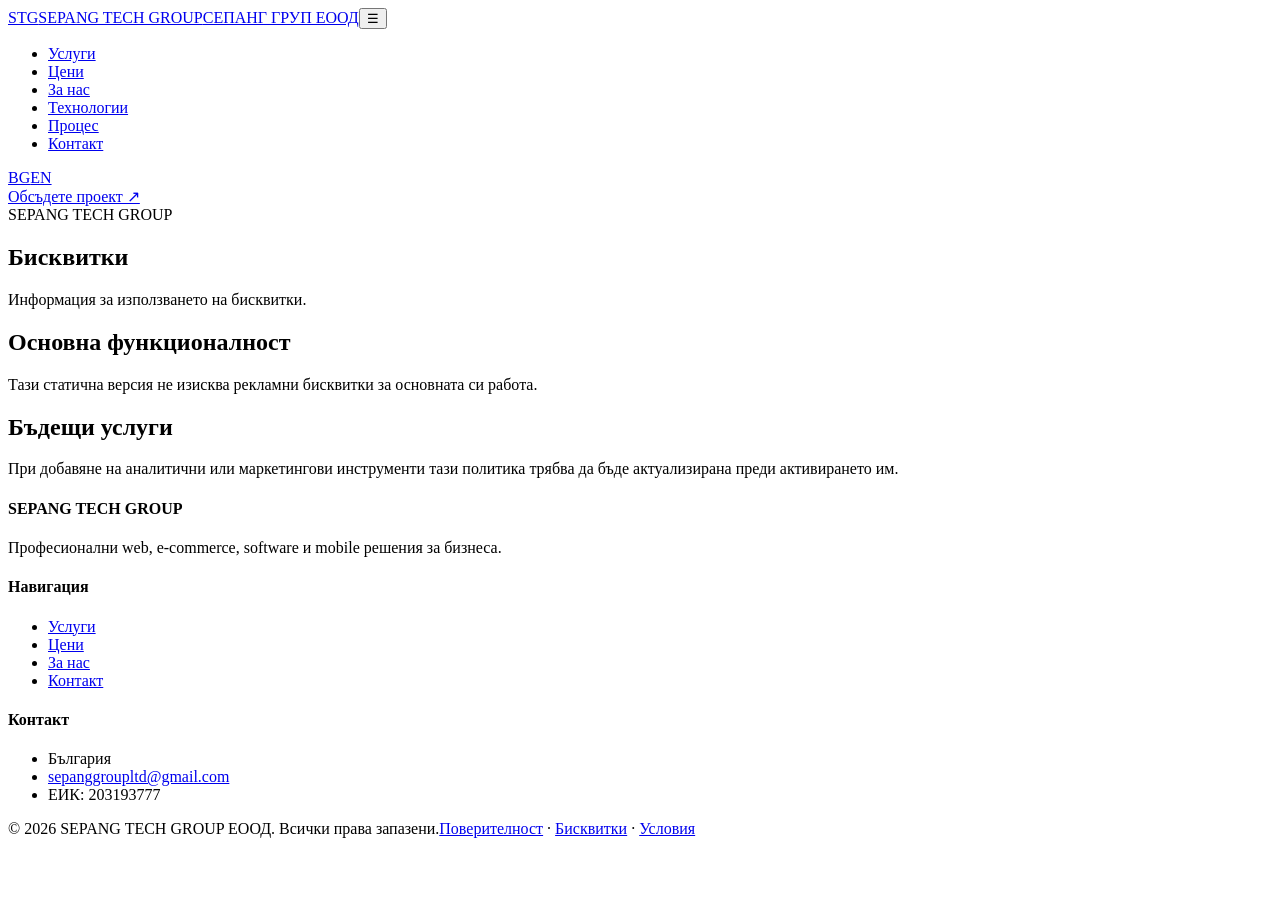
==== cookies.html @ b39b05b4 "Add files via upload" ====
<!doctype html><html lang="bg"><head><meta charset="utf-8"><meta name="viewport" content="width=device-width,initial-scale=1"><meta name="robots" content="index,follow"><meta name="author" content="SEPANG TECH GROUP ЕООД"><meta name="theme-color" content="#06101d"><link rel="icon" href="assets/img/favicon.svg" type="image/svg+xml"><link rel="preconnect" href="https://fonts.googleapis.com"><link rel="preconnect" href="https://fonts.gstatic.com" crossorigin><link href="https://fonts.googleapis.com/css2?family=Inter:wght@400;500;600;700&family=Manrope:wght@600;700;800&display=swap" rel="stylesheet"><link rel="stylesheet" href="assets/css/style.css"><meta name="description" content="Информация за използването на бисквитки."><meta property="og:title" content="Бисквитки | SEPANG TECH GROUP"><meta property="og:description" content="Информация за използването на бисквитки."><title>Бисквитки | SEPANG TECH GROUP</title></head><body><header class="site-header"><div class="container nav"><a class="brand" href="index.html"><span class="mark">STG</span><span><span class="brand-name">SEPANG TECH GROUP</span><span class="brand-sub">СЕПАНГ ГРУП ЕООД</span></span></a><button class="menu" type="button" aria-expanded="false">☰</button><nav><ul class="nav-links"><li><a href="services.html">Услуги</a></li><li><a href="pricing.html">Цени</a></li><li><a href="about.html">За нас</a></li><li><a href="technologies.html">Технологии</a></li><li><a href="process.html">Процес</a></li><li><a href="contact.html">Контакт</a></li></ul></nav><div class="lang"><a href="{root}index.html">BG</a><a class="active" href="{root}{enhref}">EN</a></div><a class="nav-cta" href="{root}contact.html">Обсъдете проект ↗</a></div></header><main><section class="page-hero"><div class="container"><span class="eyebrow">SEPANG TECH GROUP</span><h1>Бисквитки</h1><p>Информация за използването на бисквитки.</p></div></section><section class="section"><div class="container legal"><h2>Основна функционалност</h2><p>Тази статична версия не изисква рекламни бисквитки за основната си работа.</p><h2>Бъдещи услуги</h2><p>При добавяне на аналитични или маркетингови инструменти тази политика трябва да бъде актуализирана преди активирането им.</p></div></section></main><footer><div class="container"><div class="footer-grid"><div><h4>SEPANG TECH GROUP</h4><p>Професионални web, e-commerce, software и mobile решения за бизнеса.</p></div><div><h4>Навигация</h4><ul><li><a href="services.html">Услуги</a></li><li><a href="pricing.html">Цени</a></li><li><a href="about.html">За нас</a></li><li><a href="contact.html">Контакт</a></li></ul></div><div><h4>Контакт</h4><ul><li>България</li><li><a href="mailto:sepanggroupltd@gmail.com">sepanggroupltd@gmail.com</a></li><li>ЕИК: 203193777</li></ul></div></div><div class="footer-bottom"><span>© 2026 SEPANG TECH GROUP ЕООД. Всички права запазени.</span><span><a href="privacy.html">Поверителност</a> · <a href="cookies.html">Бисквитки</a> · <a href="terms.html">Условия</a></span></div></div></footer><div class="toast"></div><script src="assets/js/main.js" defer></script></body></html>
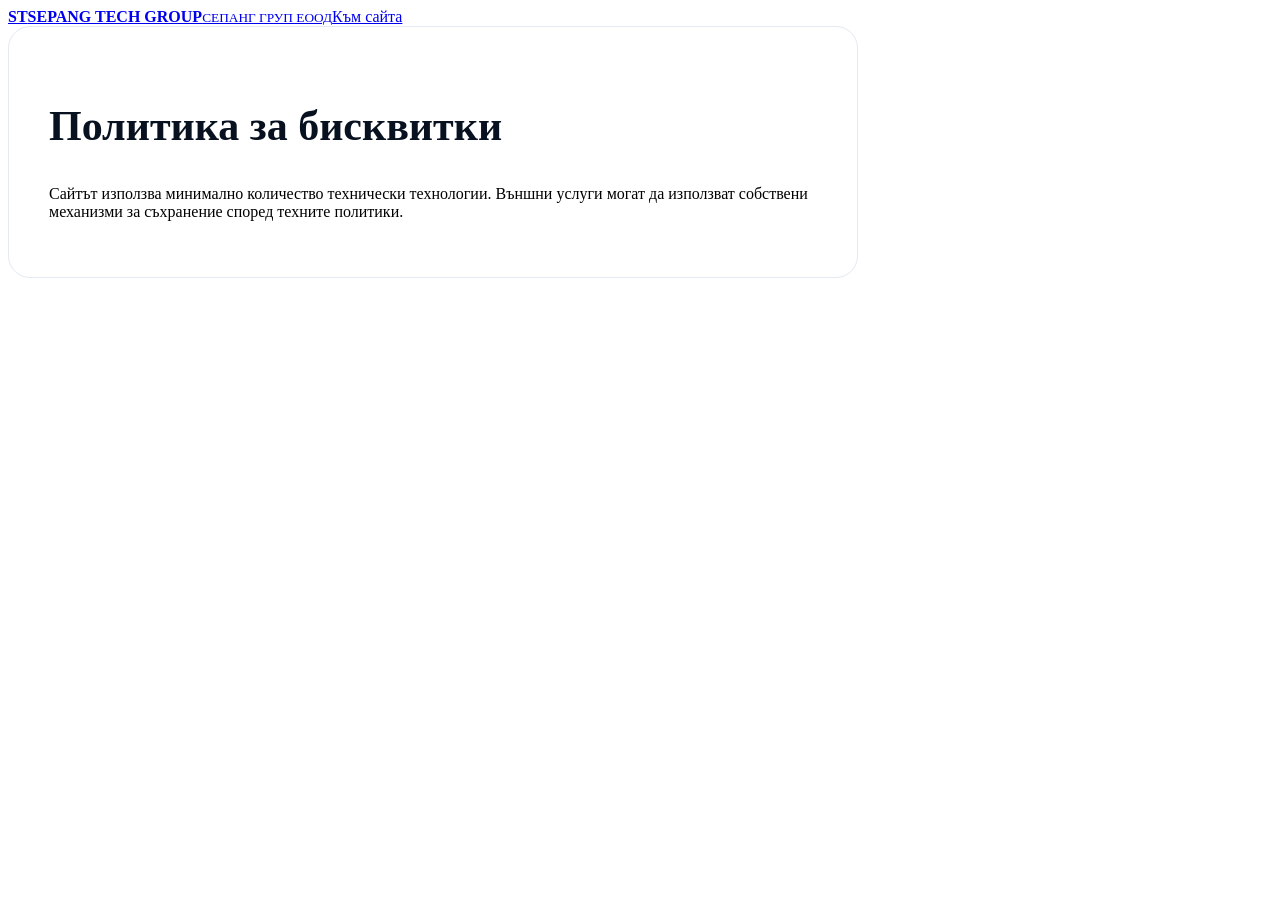
==== commit d5bf2d03: "Launch SEPANG TECH GROUP Premium Website Launch SEPANG TECH GROUP Premium Website" ====
--- a/cookies.html
+++ b/cookies.html
@@ -1 +1 @@
-<!doctype html><html lang="bg"><head><meta charset="utf-8"><meta name="viewport" content="width=device-width,initial-scale=1"><meta name="robots" content="index,follow"><meta name="author" content="SEPANG TECH GROUP ЕООД"><meta name="theme-color" content="#06101d"><link rel="icon" href="assets/img/favicon.svg" type="image/svg+xml"><link rel="preconnect" href="https://fonts.googleapis.com"><link rel="preconnect" href="https://fonts.gstatic.com" crossorigin><link href="https://fonts.googleapis.com/css2?family=Inter:wght@400;500;600;700&family=Manrope:wght@600;700;800&display=swap" rel="stylesheet"><link rel="stylesheet" href="assets/css/style.css"><meta name="description" content="Информация за използването на бисквитки."><meta property="og:title" content="Бисквитки | SEPANG TECH GROUP"><meta property="og:description" content="Информация за използването на бисквитки."><title>Бисквитки | SEPANG TECH GROUP</title></head><body><header class="site-header"><div class="container nav"><a class="brand" href="index.html"><span class="mark">STG</span><span><span class="brand-name">SEPANG TECH GROUP</span><span class="brand-sub">СЕПАНГ ГРУП ЕООД</span></span></a><button class="menu" type="button" aria-expanded="false">☰</button><nav><ul class="nav-links"><li><a href="services.html">Услуги</a></li><li><a href="pricing.html">Цени</a></li><li><a href="about.html">За нас</a></li><li><a href="technologies.html">Технологии</a></li><li><a href="process.html">Процес</a></li><li><a href="contact.html">Контакт</a></li></ul></nav><div class="lang"><a href="{root}index.html">BG</a><a class="active" href="{root}{enhref}">EN</a></div><a class="nav-cta" href="{root}contact.html">Обсъдете проект ↗</a></div></header><main><section class="page-hero"><div class="container"><span class="eyebrow">SEPANG TECH GROUP</span><h1>Бисквитки</h1><p>Информация за използването на бисквитки.</p></div></section><section class="section"><div class="container legal"><h2>Основна функционалност</h2><p>Тази статична версия не изисква рекламни бисквитки за основната си работа.</p><h2>Бъдещи услуги</h2><p>При добавяне на аналитични или маркетингови инструменти тази политика трябва да бъде актуализирана преди активирането им.</p></div></section></main><footer><div class="container"><div class="footer-grid"><div><h4>SEPANG TECH GROUP</h4><p>Професионални web, e-commerce, software и mobile решения за бизнеса.</p></div><div><h4>Навигация</h4><ul><li><a href="services.html">Услуги</a></li><li><a href="pricing.html">Цени</a></li><li><a href="about.html">За нас</a></li><li><a href="contact.html">Контакт</a></li></ul></div><div><h4>Контакт</h4><ul><li>България</li><li><a href="mailto:sepanggroupltd@gmail.com">sepanggroupltd@gmail.com</a></li><li>ЕИК: 203193777</li></ul></div></div><div class="footer-bottom"><span>© 2026 SEPANG TECH GROUP ЕООД. Всички права запазени.</span><span><a href="privacy.html">Поверителност</a> · <a href="cookies.html">Бисквитки</a> · <a href="terms.html">Условия</a></span></div></div></footer><div class="toast"></div><script src="assets/js/main.js" defer></script></body></html>+<!doctype html><html lang="bg"><head><meta charset="utf-8"><meta name="viewport" content="width=device-width,initial-scale=1"><title>Политика за бисквитки | SEPANG TECH GROUP</title><link rel="stylesheet" href="assets/css/style.css"></head><body><header><div class="wrap nav"><a class="brand" href="index.html"><b>ST</b><span><strong>SEPANG TECH GROUP</strong><small>СЕПАНГ ГРУП ЕООД</small></span></a><a class="btn white" href="index.html">Към сайта</a></div></header><main class="section"><div class="wrap" style="max-width:850px"><article class="grid" style="display:block;background:white;border:1px solid #e3eaf2;border-radius:22px;padding:40px"><h1 style="font:800 42px Manrope;color:#07111f">Политика за бисквитки</h1><p>Сайтът използва минимално количество технически технологии. Външни услуги могат да използват собствени механизми за съхранение според техните политики.</p></article></div></main></body></html>
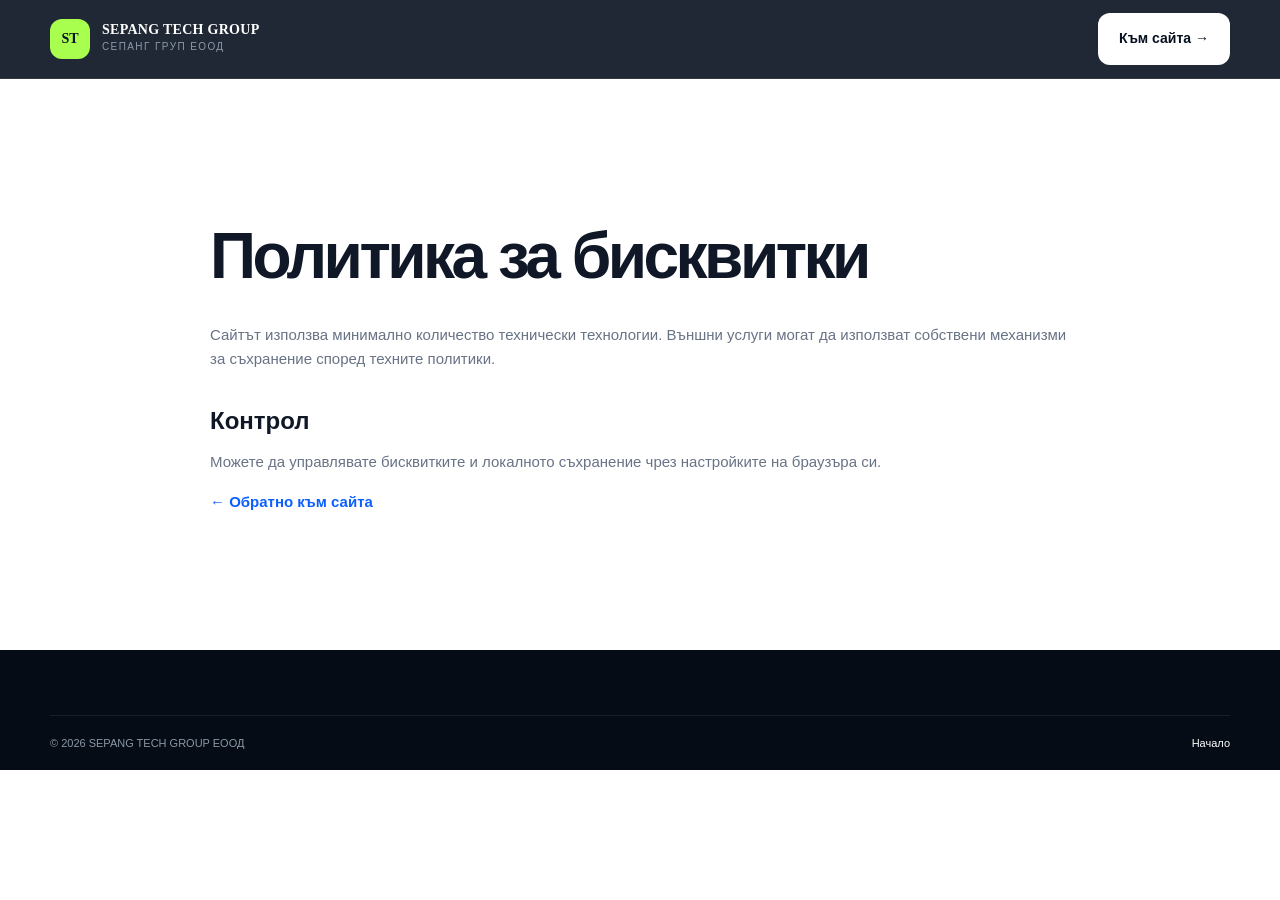
==== commit 79c44a81: "chore: normalize cookie policy styling" ====
--- a/cookies.html
+++ b/cookies.html
@@ -1 +1 @@
-<!doctype html><html lang="bg"><head><meta charset="utf-8"><meta name="viewport" content="width=device-width,initial-scale=1"><title>Политика за бисквитки | SEPANG TECH GROUP</title><link rel="stylesheet" href="assets/css/style.css"></head><body><header><div class="wrap nav"><a class="brand" href="index.html"><b>ST</b><span><strong>SEPANG TECH GROUP</strong><small>СЕПАНГ ГРУП ЕООД</small></span></a><a class="btn white" href="index.html">Към сайта</a></div></header><main class="section"><div class="wrap" style="max-width:850px"><article class="grid" style="display:block;background:white;border:1px solid #e3eaf2;border-radius:22px;padding:40px"><h1 style="font:800 42px Manrope;color:#07111f">Политика за бисквитки</h1><p>Сайтът използва минимално количество технически технологии. Външни услуги могат да използват собствени механизми за съхранение според техните политики.</p></article></div></main></body></html>+<!doctype html><html lang="bg"><head><meta charset="utf-8"><meta name="viewport" content="width=device-width,initial-scale=1"><title>Политика за бисквитки | SEPANG TECH GROUP</title><link rel="stylesheet" href="style.css"></head><body><header class="site-header"><div class="wrap nav"><a class="brand" href="index.html"><b class="brand-mark">ST</b><span><strong>SEPANG TECH GROUP</strong><small>СЕПАНГ ГРУП ЕООД</small></span></a><a class="btn btn-light" href="index.html">Към сайта →</a></div></header><main class="section"><div class="wrap legal"><h1>Политика за бисквитки</h1><p>Сайтът използва минимално количество технически технологии. Външни услуги могат да използват собствени механизми за съхранение според техните политики.</p><h2>Контрол</h2><p>Можете да управлявате бисквитките и локалното съхранение чрез настройките на браузъра си.</p><p><a href="index.html">← Обратно към сайта</a></p></div></main><footer><div class="wrap footer-bottom"><span>© 2026 SEPANG TECH GROUP ЕООД</span><a href="index.html">Начало</a></div></footer></body></html>
--- a/style.css
+++ b/style.css
@@ -0,0 +1 @@
+:root{--navy:#07111f;--navy2:#0b1829;--ink:#101827;--muted:#687385;--line:#dfe4ea;--soft:#f4f6f8;--white:#fff;--accent:#a9ff4d;--accent2:#d8ffad;--shadow:0 24px 70px rgba(7,17,31,.12);--radius:24px;--container:1180px}*{box-sizing:border-box}html{scroll-behavior:smooth}body{margin:0;color:var(--ink);background:#fff;font-family:"DM Sans",sans-serif;line-height:1.65}a{color:inherit;text-decoration:none}button,input,textarea,select{font:inherit}img{max-width:100%}.wrap{width:min(calc(100% - 48px),var(--container));margin:auto}.topbar{background:#050c16;color:#aeb8c5;font-size:12px;letter-spacing:.08em}.topbar-inner{height:36px;display:flex;align-items:center;justify-content:space-between}.topbar a{color:#fff}.site-header{position:sticky;top:0;z-index:50;background:rgba(7,17,31,.9);backdrop-filter:blur(18px);border-bottom:1px solid rgba(255,255,255,.08)}.nav{height:78px;display:flex;align-items:center;gap:24px}.brand{display:flex;align-items:center;gap:12px;margin-right:auto}.brand-mark{width:40px;height:40px;border-radius:12px;background:var(--accent);color:var(--navy);display:grid;place-items:center;font:800 14px Manrope}.brand strong,.brand small{display:block}.brand strong{color:#fff;font:800 14px Manrope;letter-spacing:.02em}.brand small{color:#8e9aab;font-size:10px;letter-spacing:.14em;margin-top:1px}.nav nav{display:flex;gap:22px}.nav nav a,.lang{color:#c9d1dc;font-size:13px;font-weight:600}.nav nav a:hover,.lang:hover{color:var(--accent)}.lang{padding:8px 4px}.menu{display:none;background:none;border:0}.btn{display:inline-flex;align-items:center;justify-content:center;gap:12px;border:1px solid transparent;padding:13px 20px;border-radius:12px;font-weight:700;font-size:14px;transition:.25s ease;cursor:pointer}.btn:hover{transform:translateY(-2px)}.btn-light{background:#fff;color:var(--navy)}.btn-light:hover{box-shadow:0 12px 30px rgba(255,255,255,.16)}.btn-outline{border-color:rgba(255,255,255,.25);color:#fff}.btn-outline:hover{border-color:var(--accent);color:var(--accent)}.btn-dark{background:var(--navy);color:#fff}.btn-dark:hover{background:#13243a;box-shadow:0 12px 30px rgba(7,17,31,.16)}.full{width:100%}.hero{position:relative;overflow:hidden;background:var(--navy);color:#fff;padding:110px 0 0;min-height:720px}.hero:after{content:"";position:absolute;inset:auto 0 0;height:1px;background:rgba(255,255,255,.1)}.hero-glow{position:absolute;border-radius:50%;filter:blur(2px);opacity:.28}.hero-glow-a{width:520px;height:520px;background:radial-gradient(circle,var(--accent),transparent 68%);right:-200px;top:-220px}.hero-glow-b{width:360px;height:360px;background:radial-gradient(circle,#4d9dff,transparent 68%);left:-240px;bottom:20px;opacity:.13}.hero-grid{display:grid;grid-template-columns:1.05fr .95fr;gap:80px;align-items:center;position:relative;z-index:2}.eyebrow{font:700 11px Manrope;letter-spacing:.16em;text-transform:uppercase;color:#8f9bad;display:flex;align-items:center;gap:10px}.dark-text{color:#657184}.pulse{width:7px;height:7px;background:var(--accent);border-radius:50%;box-shadow:0 0 0 6px rgba(169,255,77,.1)}h1,h2,h3,h4{font-family:Manrope,sans-serif;line-height:1.12;margin:0}h1{font-size:clamp(48px,6vw,82px);letter-spacing:-.055em;margin:22px 0 24px;max-width:760px}h1 em{font-style:normal;color:var(--accent)}.hero-lead{font-size:18px;color:#aeb8c5;max-width:650px;margin:0}.actions{display:flex;gap:12px;margin-top:34px}.meta{display:flex;flex-wrap:wrap;gap:25px;margin-top:52px;padding-top:24px;border-top:1px solid rgba(255,255,255,.12);color:#8794a5;font-size:12px}.meta b{color:#fff;margin-right:7px}.dashboard{border:1px solid rgba(255,255,255,.14);border-radius:26px;background:linear-gradient(145deg,rgba(255,255,255,.09),rgba(255,255,255,.025));padding:30px;box-shadow:0 35px 90px rgba(0,0,0,.24)}.dash-top{display:flex;justify-content:space-between;align-items:center}.dash-top small{color:#8d99a9;font-size:10px;letter-spacing:.15em}.dash-top i{font-style:normal;color:var(--accent);font-size:10px;font-weight:800;letter-spacing:.12em}.dash-line{height:1px;background:rgba(255,255,255,.12);margin:25px 0}.dash-kicker{display:block;color:#9ca8b7;font-size:14px}.dashboard>strong{display:block;font:800 34px Manrope;letter-spacing:-.035em;margin-top:5px}.dashboard>p{color:#7f8c9d;font-size:13px;margin:14px 0 28px}.dash-grid{display:grid;grid-template-columns:1fr 1fr;border:1px solid rgba(255,255,255,.1);border-radius:18px;overflow:hidden}.dash-grid div{padding:20px;border:1px solid rgba(255,255,255,.07);display:flex;justify-content:space-between;gap:12px;color:#a9b4c1;font-size:11px;letter-spacing:.07em}.dash-grid b{color:#fff}.dash-status{margin-top:18px;font-size:10px;letter-spacing:.12em;color:#7d8998;display:flex;align-items:center;gap:9px}.status-dot{width:6px;height:6px;background:var(--accent);border-radius:50%}.hero-bottom{margin-top:90px;border-top:1px solid rgba(255,255,255,.08)}.trust-row{display:flex;justify-content:space-between;gap:20px;padding:20px 0;color:#657285;font:700 10px Manrope;letter-spacing:.16em}.section{padding:120px 0}.section-soft{background:var(--soft)}.section-head{display:grid;grid-template-columns:1.1fr .7fr;gap:80px;align-items:end;margin-bottom:55px}.section-head h2{font-size:clamp(38px,4vw,58px);letter-spacing:-.045em;margin-top:15px}.section-head h2 span{color:#8793a2}.section-head>p{margin:0;color:var(--muted);font-size:16px}.service-grid{display:grid;grid-template-columns:repeat(3,1fr);gap:16px}.service-card,.payment-card,.process-card{border:1px solid var(--line);border-radius:20px;background:#fff;padding:30px;transition:.3s ease;position:relative}.service-card:hover,.payment-card:hover,.process-card:hover{transform:translateY(-6px);box-shadow:var(--shadow);border-color:#cfd6df}.service-card small{color:#8b96a4;font:700 10px Manrope;letter-spacing:.13em}.icon{margin:28px 0 22px;width:42px;height:42px;border:1px solid var(--line);border-radius:12px;display:grid;place-items:center;font-weight:800}.service-card h3{font-size:23px;letter-spacing:-.025em}.service-card p,.payment-card p,.process-card p{color:var(--muted);font-size:14px;margin:13px 0 25px}.service-card>a{font-size:13px;font-weight:800}.service-card>a span{margin-left:5px;color:#7a8695}.solution-layout{display:grid;grid-template-columns:.8fr 1.2fr;gap:20px}.solution-feature{background:var(--navy);border-radius:24px;padding:42px;color:#fff;min-height:470px;display:flex;flex-direction:column;justify-content:flex-end;position:relative;overflow:hidden}.solution-feature:before{content:"";position:absolute;width:300px;height:300px;border-radius:50%;background:radial-gradient(circle,rgba(169,255,77,.25),transparent 65%);right:-120px;top:-110px}.solution-feature>*{position:relative}.solution-feature>span{font:700 10px Manrope;letter-spacing:.15em;color:#8693a3}.solution-feature h3{font-size:40px;letter-spacing:-.04em;margin:20px 0}.solution-feature em{color:var(--accent);font-style:normal}.solution-feature p{color:#a5b0bd;max-width:450px}.text-link{display:inline-block;margin-top:18px;font-size:13px;font-weight:800}.solution-list{display:grid;grid-template-columns:1fr 1fr;gap:12px}.solution-list article{background:#fff;border:1px solid var(--line);border-radius:20px;padding:28px;display:flex;gap:18px}.solution-list b{color:#a1acb9;font:700 11px Manrope}.solution-list h3{font-size:19px}.solution-list p{color:var(--muted);font-size:13px;margin:10px 0 0}.dark-section{background:var(--navy);color:#fff}.dark-head h2 span{color:#7f8c9d}.dark-head>p{color:#8794a4}.why-grid{display:grid;grid-template-columns:repeat(4,1fr);gap:1px;border:1px solid rgba(255,255,255,.1);background:rgba(255,255,255,.1)}.why-card{padding:34px;background:var(--navy2);min-height:270px}.why-card b,.process-card>b{color:var(--accent);font:800 12px Manrope}.why-card h3{font-size:20px;margin:55px 0 12px}.why-card p{color:#8e9aaa;font-size:14px;margin:0}.price-grid{display:grid;grid-template-columns:repeat(4,1fr);gap:14px}.price-card{background:#fff;border:1px solid var(--line);border-radius:22px;padding:30px;position:relative}.price-card.featured{border:2px solid var(--navy);box-shadow:var(--shadow)}.tag{position:absolute;right:18px;top:18px;background:var(--accent);color:var(--navy);padding:6px 9px;border-radius:99px;font:800 9px Manrope;letter-spacing:.08em}.price-card h3{font-size:21px;min-height:48px}.price{font:800 33px Manrope;letter-spacing:-.04em;margin-top:24px}.price-note{font-size:10px;color:#8994a2;text-transform:uppercase;letter-spacing:.12em}.price-card ul{list-style:none;padding:0;margin:26px 0;min-height:138px}.price-card li{font-size:13px;color:#596576;padding:8px 0;border-bottom:1px solid #edf0f3}.note{margin-top:18px;padding:18px 20px;border:1px dashed #c9d0d9;border-radius:14px;color:#667283;font-size:13px}.note b{color:var(--ink)}.payment-grid{display:grid;grid-template-columns:repeat(4,1fr);gap:15px}.payment-card{padding:28px}.payment-icon{width:44px;height:44px;border-radius:12px;background:var(--navy);color:var(--accent);display:grid;place-items:center;font-weight:800;margin-bottom:28px}.payment-card h3{font-size:19px}.about-section{overflow:hidden}.split{display:grid;grid-template-columns:1fr 1fr;gap:90px;align-items:center}.split h2{font-size:clamp(38px,4vw,58px);letter-spacing:-.045em;margin:18px 0 28px}.split h2 span{color:#7f8c9d}.split p{color:#98a5b5;font-size:15px;max-width:600px}.light-link{color:var(--accent)}.visual{min-height:500px;border:1px solid rgba(255,255,255,.12);border-radius:28px;display:flex;flex-direction:column;align-items:center;justify-content:center;position:relative;overflow:hidden;background:linear-gradient(145deg,#0d1d31,#07111f)}.visual-grid{position:absolute;inset:0;background-image:linear-gradient(rgba(255,255,255,.05) 1px,transparent 1px),linear-gradient(90deg,rgba(255,255,255,.05) 1px,transparent 1px);background-size:48px 48px;mask-image:linear-gradient(to bottom,black,transparent)}.visual span,.visual b,.visual small{position:relative}.visual span{font:700 10px Manrope;letter-spacing:.2em;color:#7f8c9d}.visual b{font:800 145px Manrope;letter-spacing:-.1em;color:#fff;line-height:1;margin:12px 0}.visual small{font:700 9px Manrope;letter-spacing:.24em;color:var(--accent)}.process-grid{display:grid;grid-template-columns:repeat(3,1fr);gap:14px}.process-card{min-height:230px}.process-card h3{font-size:22px;margin:48px 0 10px}.contact-grid{display:grid;grid-template-columns:.9fr 1.1fr;gap:90px;align-items:start}.contact-grid h2{font-size:clamp(40px,4vw,60px);letter-spacing:-.05em;margin:18px 0 22px}.contact-grid h2 span{color:#8490a0}.contact-grid>div>p{color:var(--muted);max-width:540px}.contact-details{display:flex;flex-direction:column;gap:8px;margin-top:35px}.contact-details a{font-size:18px;font-weight:800}.contact-details span{font-size:13px;color:#788493}.contact-form{background:#fff;border:1px solid var(--line);border-radius:24px;padding:30px;box-shadow:0 20px 60px rgba(7,17,31,.08)}.formgrid{display:grid;grid-template-columns:1fr 1fr;gap:17px}.formgrid label{font-size:12px;font-weight:700;color:#4e5b6b}.formgrid label.full{grid-column:1/-1}.formgrid input,.formgrid textarea,.formgrid select{display:block;width:100%;margin-top:8px;border:1px solid #d8dee6;background:#f9fafb;border-radius:11px;padding:12px 13px;outline:0;color:var(--ink);transition:.2s}.formgrid textarea{min-height:140px;resize:vertical}.formgrid input:focus,.formgrid textarea:focus,.formgrid select:focus{border-color:#7f8b9a;background:#fff;box-shadow:0 0 0 4px rgba(7,17,31,.04)}.contact-form button{margin-top:18px}.contact-form>small{display:block;color:#8994a2;font-size:10px;margin-top:12px}.legal{max-width:860px}.legal h1{font-size:clamp(42px,5vw,64px);margin-bottom:30px}.legal h2{font-size:24px;margin:36px 0 10px}.legal p{color:var(--muted);font-size:15px}.legal a{color:#0b5fff;font-weight:700}.legal a:hover{color:#083ca4}a:focus-visible,button:focus-visible,input:focus-visible,select:focus-visible,textarea:focus-visible{outline:3px solid rgba(169,255,77,.9);outline-offset:3px}footer{background:#050c16;color:#8c98a7;padding:65px 0 0}.footer-grid{display:grid;grid-template-columns:1.5fr .7fr .7fr;gap:80px;padding-bottom:55px}.footer-brand{color:#fff;font:800 18px Manrope}.footer-grid p{max-width:380px;font-size:13px}.footer-grid h4{color:#fff;font-size:12px;text-transform:uppercase;letter-spacing:.12em;margin-bottom:18px}.footer-grid>div:not(:first-child){display:flex;flex-direction:column;gap:9px;font-size:13px}.footer-grid a:hover{color:var(--accent)}.footer-bottom{border-top:1px solid rgba(255,255,255,.08);padding:18px 0;display:flex;justify-content:space-between;font-size:11px}.footer-bottom a{color:#fff}.reveal{opacity:0;transform:translateY(18px);transition:opacity .7s ease,transform .7s ease}.reveal.visible{opacity:1;transform:none}.delay-1{transition-delay:.12s}@media(max-width:1050px){.nav nav{gap:13px}.nav nav a{font-size:12px}.hero-grid{gap:45px}.price-grid{grid-template-columns:1fr 1fr}.service-grid{grid-template-columns:1fr 1fr}.why-grid{grid-template-columns:1fr 1fr}.payment-grid{grid-template-columns:1fr 1fr}}@media(max-width:800px){.wrap{width:min(calc(100% - 32px),var(--container))}.topbar-inner{height:auto;padding:9px 0;gap:8px;align-items:flex-start}.topbar-inner span{display:none}.nav{height:70px}.menu{display:flex;flex-direction:column;gap:4px;padding:8px;margin-left:8px}.menu span{display:block;width:22px;height:2px;background:#fff}.nav nav{display:none;position:absolute;left:16px;right:16px;top:74px;padding:12px;background:#0a1727;border:1px solid rgba(255,255,255,.12);border-radius:16px;flex-direction:column;gap:0}.nav nav.open{display:flex}.nav nav a{padding:13px;border-bottom:1px solid rgba(255,255,255,.06)}.nav nav a:last-child{border:0}.nav-cta{display:none}.hero{padding-top:75px}.hero-grid,.section-head,.solution-layout,.split,.contact-grid{grid-template-columns:1fr;gap:35px}.dashboard{margin-top:10px}.hero-bottom{margin-top:65px}.trust-row{overflow:hidden;justify-content:flex-start;flex-wrap:wrap}.section{padding:85px 0}.section-head{margin-bottom:35px}.service-grid{grid-template-columns:1fr}.solution-list{grid-template-columns:1fr}.price-grid,.payment-grid{grid-template-columns:1fr 1fr}.process-grid{grid-template-columns:1fr 1fr}.footer-grid{grid-template-columns:1fr 1fr;gap:35px}.footer-grid>div:first-child{grid-column:1/-1}}@media(max-width:520px){h1{font-size:46px}.hero-lead{font-size:16px}.actions{flex-direction:column}.actions .btn{width:100%}.meta{gap:12px;flex-direction:column}.dash-grid{grid-template-columns:1fr}.dashboard>strong{font-size:27px}.price-grid,.payment-grid,.process-grid,.formgrid{grid-template-columns:1fr}.formgrid label.full{grid-column:auto}.price-card ul{min-height:auto}.visual{min-height:380px}.visual b{font-size:100px}.footer-grid{grid-template-columns:1fr}.footer-bottom{flex-direction:column;gap:10px}}@media(prefers-reduced-motion:reduce){html{scroll-behavior:auto}.reveal{opacity:1;transform:none;transition:none}.btn,.service-card,.payment-card,.process-card{transition:none}}
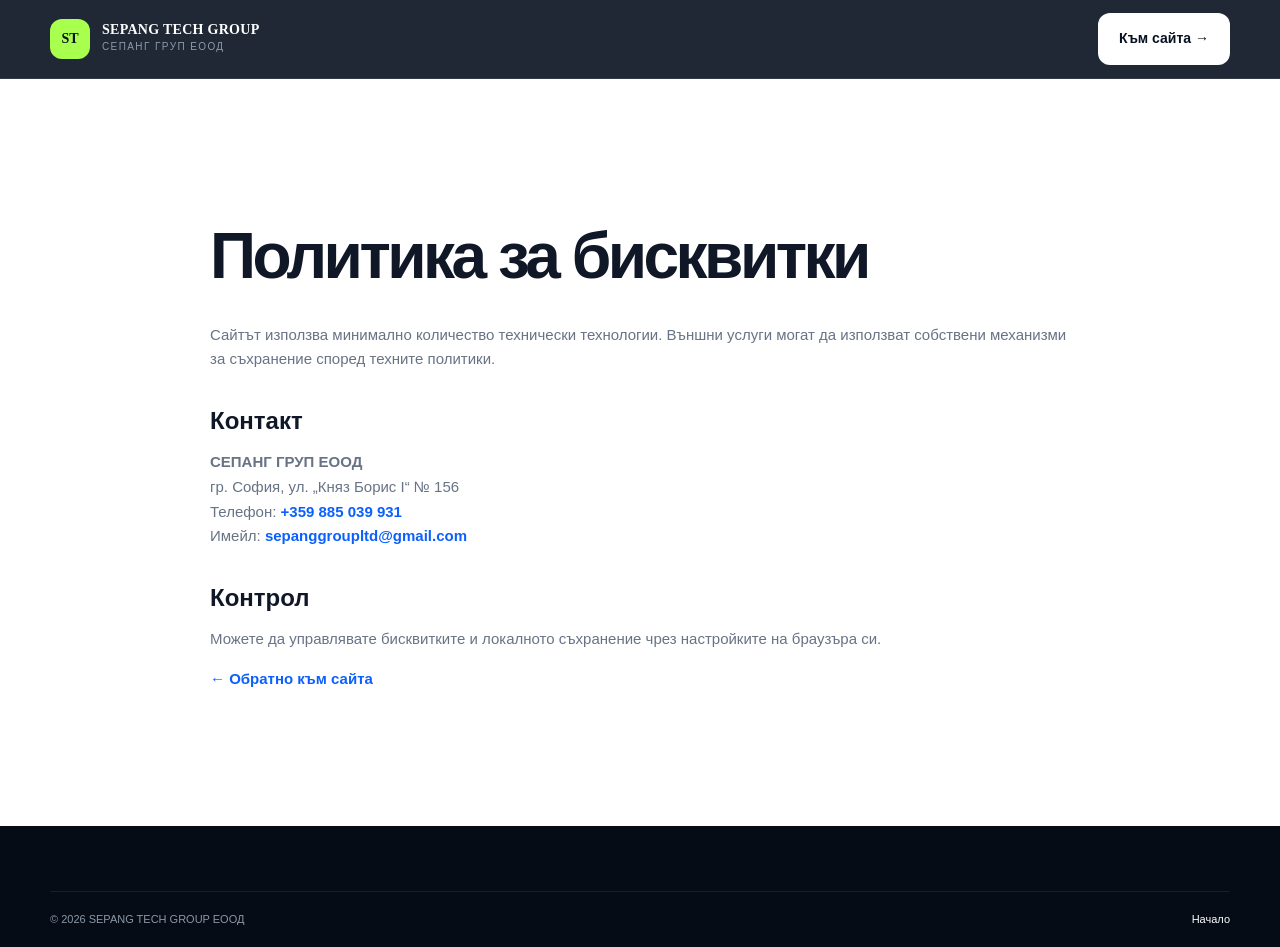
==== commit 5a875352: "Publish SEPANG GROUP contact details in legal pages" ====
--- a/cookies.html
+++ b/cookies.html
@@ -1 +1 @@
-<!doctype html><html lang="bg"><head><meta charset="utf-8"><meta name="viewport" content="width=device-width,initial-scale=1"><title>Политика за бисквитки | SEPANG TECH GROUP</title><link rel="stylesheet" href="style.css"></head><body><header class="site-header"><div class="wrap nav"><a class="brand" href="index.html"><b class="brand-mark">ST</b><span><strong>SEPANG TECH GROUP</strong><small>СЕПАНГ ГРУП ЕООД</small></span></a><a class="btn btn-light" href="index.html">Към сайта →</a></div></header><main class="section"><div class="wrap legal"><h1>Политика за бисквитки</h1><p>Сайтът използва минимално количество технически технологии. Външни услуги могат да използват собствени механизми за съхранение според техните политики.</p><h2>Контрол</h2><p>Можете да управлявате бисквитките и локалното съхранение чрез настройките на браузъра си.</p><p><a href="index.html">← Обратно към сайта</a></p></div></main><footer><div class="wrap footer-bottom"><span>© 2026 SEPANG TECH GROUP ЕООД</span><a href="index.html">Начало</a></div></footer></body></html>+<!doctype html><html lang="bg"><head><meta charset="utf-8"><meta name="viewport" content="width=device-width,initial-scale=1"><title>Политика за бисквитки | SEPANG TECH GROUP</title><link rel="stylesheet" href="style.css"></head><body><header class="site-header"><div class="wrap nav"><a class="brand" href="index.html"><b class="brand-mark">ST</b><span><strong>SEPANG TECH GROUP</strong><small>СЕПАНГ ГРУП ЕООД</small></span></a><a class="btn btn-light" href="index.html">Към сайта →</a></div></header><main class="section"><div class="wrap legal"><h1>Политика за бисквитки</h1><p>Сайтът използва минимално количество технически технологии. Външни услуги могат да използват собствени механизми за съхранение според техните политики.</p><h2>Контакт</h2><p><strong>СЕПАНГ ГРУП ЕООД</strong><br>гр. София, ул. „Княз Борис I“ № 156<br>Телефон: <a href="tel:+359885039931">+359 885 039 931</a><br>Имейл: <a href="mailto:sepanggroupltd@gmail.com">sepanggroupltd@gmail.com</a></p><h2>Контрол</h2><p>Можете да управлявате бисквитките и локалното съхранение чрез настройките на браузъра си.</p><p><a href="index.html">← Обратно към сайта</a></p></div></main><footer><div class="wrap footer-bottom"><span>© 2026 SEPANG TECH GROUP ЕООД</span><a href="index.html">Начало</a></div></footer></body></html>
--- a/style.css
+++ b/style.css
@@ -1 +1,10 @@
-:root{--navy:#07111f;--navy2:#0b1829;--ink:#101827;--muted:#687385;--line:#dfe4ea;--soft:#f4f6f8;--white:#fff;--accent:#a9ff4d;--accent2:#d8ffad;--shadow:0 24px 70px rgba(7,17,31,.12);--radius:24px;--container:1180px}*{box-sizing:border-box}html{scroll-behavior:smooth}body{margin:0;color:var(--ink);background:#fff;font-family:"DM Sans",sans-serif;line-height:1.65}a{color:inherit;text-decoration:none}button,input,textarea,select{font:inherit}img{max-width:100%}.wrap{width:min(calc(100% - 48px),var(--container));margin:auto}.topbar{background:#050c16;color:#aeb8c5;font-size:12px;letter-spacing:.08em}.topbar-inner{height:36px;display:flex;align-items:center;justify-content:space-between}.topbar a{color:#fff}.site-header{position:sticky;top:0;z-index:50;background:rgba(7,17,31,.9);backdrop-filter:blur(18px);border-bottom:1px solid rgba(255,255,255,.08)}.nav{height:78px;display:flex;align-items:center;gap:24px}.brand{display:flex;align-items:center;gap:12px;margin-right:auto}.brand-mark{width:40px;height:40px;border-radius:12px;background:var(--accent);color:var(--navy);display:grid;place-items:center;font:800 14px Manrope}.brand strong,.brand small{display:block}.brand strong{color:#fff;font:800 14px Manrope;letter-spacing:.02em}.brand small{color:#8e9aab;font-size:10px;letter-spacing:.14em;margin-top:1px}.nav nav{display:flex;gap:22px}.nav nav a,.lang{color:#c9d1dc;font-size:13px;font-weight:600}.nav nav a:hover,.lang:hover{color:var(--accent)}.lang{padding:8px 4px}.menu{display:none;background:none;border:0}.btn{display:inline-flex;align-items:center;justify-content:center;gap:12px;border:1px solid transparent;padding:13px 20px;border-radius:12px;font-weight:700;font-size:14px;transition:.25s ease;cursor:pointer}.btn:hover{transform:translateY(-2px)}.btn-light{background:#fff;color:var(--navy)}.btn-light:hover{box-shadow:0 12px 30px rgba(255,255,255,.16)}.btn-outline{border-color:rgba(255,255,255,.25);color:#fff}.btn-outline:hover{border-color:var(--accent);color:var(--accent)}.btn-dark{background:var(--navy);color:#fff}.btn-dark:hover{background:#13243a;box-shadow:0 12px 30px rgba(7,17,31,.16)}.full{width:100%}.hero{position:relative;overflow:hidden;background:var(--navy);color:#fff;padding:110px 0 0;min-height:720px}.hero:after{content:"";position:absolute;inset:auto 0 0;height:1px;background:rgba(255,255,255,.1)}.hero-glow{position:absolute;border-radius:50%;filter:blur(2px);opacity:.28}.hero-glow-a{width:520px;height:520px;background:radial-gradient(circle,var(--accent),transparent 68%);right:-200px;top:-220px}.hero-glow-b{width:360px;height:360px;background:radial-gradient(circle,#4d9dff,transparent 68%);left:-240px;bottom:20px;opacity:.13}.hero-grid{display:grid;grid-template-columns:1.05fr .95fr;gap:80px;align-items:center;position:relative;z-index:2}.eyebrow{font:700 11px Manrope;letter-spacing:.16em;text-transform:uppercase;color:#8f9bad;display:flex;align-items:center;gap:10px}.dark-text{color:#657184}.pulse{width:7px;height:7px;background:var(--accent);border-radius:50%;box-shadow:0 0 0 6px rgba(169,255,77,.1)}h1,h2,h3,h4{font-family:Manrope,sans-serif;line-height:1.12;margin:0}h1{font-size:clamp(48px,6vw,82px);letter-spacing:-.055em;margin:22px 0 24px;max-width:760px}h1 em{font-style:normal;color:var(--accent)}.hero-lead{font-size:18px;color:#aeb8c5;max-width:650px;margin:0}.actions{display:flex;gap:12px;margin-top:34px}.meta{display:flex;flex-wrap:wrap;gap:25px;margin-top:52px;padding-top:24px;border-top:1px solid rgba(255,255,255,.12);color:#8794a5;font-size:12px}.meta b{color:#fff;margin-right:7px}.dashboard{border:1px solid rgba(255,255,255,.14);border-radius:26px;background:linear-gradient(145deg,rgba(255,255,255,.09),rgba(255,255,255,.025));padding:30px;box-shadow:0 35px 90px rgba(0,0,0,.24)}.dash-top{display:flex;justify-content:space-between;align-items:center}.dash-top small{color:#8d99a9;font-size:10px;letter-spacing:.15em}.dash-top i{font-style:normal;color:var(--accent);font-size:10px;font-weight:800;letter-spacing:.12em}.dash-line{height:1px;background:rgba(255,255,255,.12);margin:25px 0}.dash-kicker{display:block;color:#9ca8b7;font-size:14px}.dashboard>strong{display:block;font:800 34px Manrope;letter-spacing:-.035em;margin-top:5px}.dashboard>p{color:#7f8c9d;font-size:13px;margin:14px 0 28px}.dash-grid{display:grid;grid-template-columns:1fr 1fr;border:1px solid rgba(255,255,255,.1);border-radius:18px;overflow:hidden}.dash-grid div{padding:20px;border:1px solid rgba(255,255,255,.07);display:flex;justify-content:space-between;gap:12px;color:#a9b4c1;font-size:11px;letter-spacing:.07em}.dash-grid b{color:#fff}.dash-status{margin-top:18px;font-size:10px;letter-spacing:.12em;color:#7d8998;display:flex;align-items:center;gap:9px}.status-dot{width:6px;height:6px;background:var(--accent);border-radius:50%}.hero-bottom{margin-top:90px;border-top:1px solid rgba(255,255,255,.08)}.trust-row{display:flex;justify-content:space-between;gap:20px;padding:20px 0;color:#657285;font:700 10px Manrope;letter-spacing:.16em}.section{padding:120px 0}.section-soft{background:var(--soft)}.section-head{display:grid;grid-template-columns:1.1fr .7fr;gap:80px;align-items:end;margin-bottom:55px}.section-head h2{font-size:clamp(38px,4vw,58px);letter-spacing:-.045em;margin-top:15px}.section-head h2 span{color:#8793a2}.section-head>p{margin:0;color:var(--muted);font-size:16px}.service-grid{display:grid;grid-template-columns:repeat(3,1fr);gap:16px}.service-card,.payment-card,.process-card{border:1px solid var(--line);border-radius:20px;background:#fff;padding:30px;transition:.3s ease;position:relative}.service-card:hover,.payment-card:hover,.process-card:hover{transform:translateY(-6px);box-shadow:var(--shadow);border-color:#cfd6df}.service-card small{color:#8b96a4;font:700 10px Manrope;letter-spacing:.13em}.icon{margin:28px 0 22px;width:42px;height:42px;border:1px solid var(--line);border-radius:12px;display:grid;place-items:center;font-weight:800}.service-card h3{font-size:23px;letter-spacing:-.025em}.service-card p,.payment-card p,.process-card p{color:var(--muted);font-size:14px;margin:13px 0 25px}.service-card>a{font-size:13px;font-weight:800}.service-card>a span{margin-left:5px;color:#7a8695}.solution-layout{display:grid;grid-template-columns:.8fr 1.2fr;gap:20px}.solution-feature{background:var(--navy);border-radius:24px;padding:42px;color:#fff;min-height:470px;display:flex;flex-direction:column;justify-content:flex-end;position:relative;overflow:hidden}.solution-feature:before{content:"";position:absolute;width:300px;height:300px;border-radius:50%;background:radial-gradient(circle,rgba(169,255,77,.25),transparent 65%);right:-120px;top:-110px}.solution-feature>*{position:relative}.solution-feature>span{font:700 10px Manrope;letter-spacing:.15em;color:#8693a3}.solution-feature h3{font-size:40px;letter-spacing:-.04em;margin:20px 0}.solution-feature em{color:var(--accent);font-style:normal}.solution-feature p{color:#a5b0bd;max-width:450px}.text-link{display:inline-block;margin-top:18px;font-size:13px;font-weight:800}.solution-list{display:grid;grid-template-columns:1fr 1fr;gap:12px}.solution-list article{background:#fff;border:1px solid var(--line);border-radius:20px;padding:28px;display:flex;gap:18px}.solution-list b{color:#a1acb9;font:700 11px Manrope}.solution-list h3{font-size:19px}.solution-list p{color:var(--muted);font-size:13px;margin:10px 0 0}.dark-section{background:var(--navy);color:#fff}.dark-head h2 span{color:#7f8c9d}.dark-head>p{color:#8794a4}.why-grid{display:grid;grid-template-columns:repeat(4,1fr);gap:1px;border:1px solid rgba(255,255,255,.1);background:rgba(255,255,255,.1)}.why-card{padding:34px;background:var(--navy2);min-height:270px}.why-card b,.process-card>b{color:var(--accent);font:800 12px Manrope}.why-card h3{font-size:20px;margin:55px 0 12px}.why-card p{color:#8e9aaa;font-size:14px;margin:0}.price-grid{display:grid;grid-template-columns:repeat(4,1fr);gap:14px}.price-card{background:#fff;border:1px solid var(--line);border-radius:22px;padding:30px;position:relative}.price-card.featured{border:2px solid var(--navy);box-shadow:var(--shadow)}.tag{position:absolute;right:18px;top:18px;background:var(--accent);color:var(--navy);padding:6px 9px;border-radius:99px;font:800 9px Manrope;letter-spacing:.08em}.price-card h3{font-size:21px;min-height:48px}.price{font:800 33px Manrope;letter-spacing:-.04em;margin-top:24px}.price-note{font-size:10px;color:#8994a2;text-transform:uppercase;letter-spacing:.12em}.price-card ul{list-style:none;padding:0;margin:26px 0;min-height:138px}.price-card li{font-size:13px;color:#596576;padding:8px 0;border-bottom:1px solid #edf0f3}.note{margin-top:18px;padding:18px 20px;border:1px dashed #c9d0d9;border-radius:14px;color:#667283;font-size:13px}.note b{color:var(--ink)}.payment-grid{display:grid;grid-template-columns:repeat(4,1fr);gap:15px}.payment-card{padding:28px}.payment-icon{width:44px;height:44px;border-radius:12px;background:var(--navy);color:var(--accent);display:grid;place-items:center;font-weight:800;margin-bottom:28px}.payment-card h3{font-size:19px}.about-section{overflow:hidden}.split{display:grid;grid-template-columns:1fr 1fr;gap:90px;align-items:center}.split h2{font-size:clamp(38px,4vw,58px);letter-spacing:-.045em;margin:18px 0 28px}.split h2 span{color:#7f8c9d}.split p{color:#98a5b5;font-size:15px;max-width:600px}.light-link{color:var(--accent)}.visual{min-height:500px;border:1px solid rgba(255,255,255,.12);border-radius:28px;display:flex;flex-direction:column;align-items:center;justify-content:center;position:relative;overflow:hidden;background:linear-gradient(145deg,#0d1d31,#07111f)}.visual-grid{position:absolute;inset:0;background-image:linear-gradient(rgba(255,255,255,.05) 1px,transparent 1px),linear-gradient(90deg,rgba(255,255,255,.05) 1px,transparent 1px);background-size:48px 48px;mask-image:linear-gradient(to bottom,black,transparent)}.visual span,.visual b,.visual small{position:relative}.visual span{font:700 10px Manrope;letter-spacing:.2em;color:#7f8c9d}.visual b{font:800 145px Manrope;letter-spacing:-.1em;color:#fff;line-height:1;margin:12px 0}.visual small{font:700 9px Manrope;letter-spacing:.24em;color:var(--accent)}.process-grid{display:grid;grid-template-columns:repeat(3,1fr);gap:14px}.process-card{min-height:230px}.process-card h3{font-size:22px;margin:48px 0 10px}.contact-grid{display:grid;grid-template-columns:.9fr 1.1fr;gap:90px;align-items:start}.contact-grid h2{font-size:clamp(40px,4vw,60px);letter-spacing:-.05em;margin:18px 0 22px}.contact-grid h2 span{color:#8490a0}.contact-grid>div>p{color:var(--muted);max-width:540px}.contact-details{display:flex;flex-direction:column;gap:8px;margin-top:35px}.contact-details a{font-size:18px;font-weight:800}.contact-details span{font-size:13px;color:#788493}.contact-form{background:#fff;border:1px solid var(--line);border-radius:24px;padding:30px;box-shadow:0 20px 60px rgba(7,17,31,.08)}.formgrid{display:grid;grid-template-columns:1fr 1fr;gap:17px}.formgrid label{font-size:12px;font-weight:700;color:#4e5b6b}.formgrid label.full{grid-column:1/-1}.formgrid input,.formgrid textarea,.formgrid select{display:block;width:100%;margin-top:8px;border:1px solid #d8dee6;background:#f9fafb;border-radius:11px;padding:12px 13px;outline:0;color:var(--ink);transition:.2s}.formgrid textarea{min-height:140px;resize:vertical}.formgrid input:focus,.formgrid textarea:focus,.formgrid select:focus{border-color:#7f8b9a;background:#fff;box-shadow:0 0 0 4px rgba(7,17,31,.04)}.contact-form button{margin-top:18px}.contact-form>small{display:block;color:#8994a2;font-size:10px;margin-top:12px}.legal{max-width:860px}.legal h1{font-size:clamp(42px,5vw,64px);margin-bottom:30px}.legal h2{font-size:24px;margin:36px 0 10px}.legal p{color:var(--muted);font-size:15px}.legal a{color:#0b5fff;font-weight:700}.legal a:hover{color:#083ca4}a:focus-visible,button:focus-visible,input:focus-visible,select:focus-visible,textarea:focus-visible{outline:3px solid rgba(169,255,77,.9);outline-offset:3px}footer{background:#050c16;color:#8c98a7;padding:65px 0 0}.footer-grid{display:grid;grid-template-columns:1.5fr .7fr .7fr;gap:80px;padding-bottom:55px}.footer-brand{color:#fff;font:800 18px Manrope}.footer-grid p{max-width:380px;font-size:13px}.footer-grid h4{color:#fff;font-size:12px;text-transform:uppercase;letter-spacing:.12em;margin-bottom:18px}.footer-grid>div:not(:first-child){display:flex;flex-direction:column;gap:9px;font-size:13px}.footer-grid a:hover{color:var(--accent)}.footer-bottom{border-top:1px solid rgba(255,255,255,.08);padding:18px 0;display:flex;justify-content:space-between;font-size:11px}.footer-bottom a{color:#fff}.reveal{opacity:0;transform:translateY(18px);transition:opacity .7s ease,transform .7s ease}.reveal.visible{opacity:1;transform:none}.delay-1{transition-delay:.12s}@media(max-width:1050px){.nav nav{gap:13px}.nav nav a{font-size:12px}.hero-grid{gap:45px}.price-grid{grid-template-columns:1fr 1fr}.service-grid{grid-template-columns:1fr 1fr}.why-grid{grid-template-columns:1fr 1fr}.payment-grid{grid-template-columns:1fr 1fr}}@media(max-width:800px){.wrap{width:min(calc(100% - 32px),var(--container))}.topbar-inner{height:auto;padding:9px 0;gap:8px;align-items:flex-start}.topbar-inner span{display:none}.nav{height:70px}.menu{display:flex;flex-direction:column;gap:4px;padding:8px;margin-left:8px}.menu span{display:block;width:22px;height:2px;background:#fff}.nav nav{display:none;position:absolute;left:16px;right:16px;top:74px;padding:12px;background:#0a1727;border:1px solid rgba(255,255,255,.12);border-radius:16px;flex-direction:column;gap:0}.nav nav.open{display:flex}.nav nav a{padding:13px;border-bottom:1px solid rgba(255,255,255,.06)}.nav nav a:last-child{border:0}.nav-cta{display:none}.hero{padding-top:75px}.hero-grid,.section-head,.solution-layout,.split,.contact-grid{grid-template-columns:1fr;gap:35px}.dashboard{margin-top:10px}.hero-bottom{margin-top:65px}.trust-row{overflow:hidden;justify-content:flex-start;flex-wrap:wrap}.section{padding:85px 0}.section-head{margin-bottom:35px}.service-grid{grid-template-columns:1fr}.solution-list{grid-template-columns:1fr}.price-grid,.payment-grid{grid-template-columns:1fr 1fr}.process-grid{grid-template-columns:1fr 1fr}.footer-grid{grid-template-columns:1fr 1fr;gap:35px}.footer-grid>div:first-child{grid-column:1/-1}}@media(max-width:520px){h1{font-size:46px}.hero-lead{font-size:16px}.actions{flex-direction:column}.actions .btn{width:100%}.meta{gap:12px;flex-direction:column}.dash-grid{grid-template-columns:1fr}.dashboard>strong{font-size:27px}.price-grid,.payment-grid,.process-grid,.formgrid{grid-template-columns:1fr}.formgrid label.full{grid-column:auto}.price-card ul{min-height:auto}.visual{min-height:380px}.visual b{font-size:100px}.footer-grid{grid-template-columns:1fr}.footer-bottom{flex-direction:column;gap:10px}}@media(prefers-reduced-motion:reduce){html{scroll-behavior:auto}.reveal{opacity:1;transform:none;transition:none}.btn,.service-card,.payment-card,.process-card{transition:none}}+:root{--navy:#07111f;--navy2:#0b1829;--ink:#101827;--muted:#687385;--line:#dfe4ea;--soft:#f4f6f8;--white:#fff;--accent:#a9ff4d;--accent2:#d8ffad;--shadow:0 24px 70px rgba(7,17,31,.12);--radius:24px;--container:1180px}*{box-sizing:border-box}html{scroll-behavior:smooth}body{margin:0;color:var(--ink);background:#fff;font-family:"DM Sans",sans-serif;line-height:1.65}a{color:inherit;text-decoration:none}button,input,textarea,select{font:inherit}img{max-width:100%}.wrap{width:min(calc(100% - 48px),var(--container));margin:auto}.topbar{background:#050c16;color:#aeb8c5;font-size:12px;letter-spacing:.08em}.topbar-inner{height:36px;display:flex;align-items:center;justify-content:space-between}.topbar a{color:#fff}.site-header{position:sticky;top:0;z-index:50;background:rgba(7,17,31,.9);backdrop-filter:blur(18px);border-bottom:1px solid rgba(255,255,255,.08)}.nav{height:78px;display:flex;align-items:center;gap:24px}.brand{display:flex;align-items:center;gap:12px;margin-right:auto}.brand-mark{width:40px;height:40px;border-radius:12px;background:var(--accent);color:var(--navy);display:grid;place-items:center;font:800 14px Manrope}.brand strong,.brand small{display:block}.brand strong{color:#fff;font:800 14px Manrope;letter-spacing:.02em}.brand small{color:#8e9aab;font-size:10px;letter-spacing:.14em;margin-top:1px}.nav nav{display:flex;gap:22px}.nav nav a,.lang{color:#c9d1dc;font-size:13px;font-weight:600}.nav nav a:hover,.lang:hover{color:var(--accent)}.lang{padding:8px 4px}.menu{display:none;background:none;border:0}.btn{display:inline-flex;align-items:center;justify-content:center;gap:12px;border:1px solid transparent;padding:13px 20px;border-radius:12px;font-weight:700;font-size:14px;transition:.25s ease;cursor:pointer}.btn:hover{transform:translateY(-2px)}.btn-light{background:#fff;color:var(--navy)}.btn-light:hover{box-shadow:0 12px 30px rgba(255,255,255,.16)}.btn-outline{border-color:rgba(255,255,255,.25);color:#fff}.btn-outline:hover{border-color:var(--accent);color:var(--accent)}.btn-dark{background:var(--navy);color:#fff}.btn-dark:hover{background:#13243a;box-shadow:0 12px 30px rgba(7,17,31,.16)}.full{width:100%}.hero{position:relative;overflow:hidden;background:var(--navy);color:#fff;padding:110px 0 0;min-height:720px}.hero:after{content:"";position:absolute;inset:auto 0 0;height:1px;background:rgba(255,255,255,.1)}.hero-glow{position:absolute;border-radius:50%;filter:blur(2px);opacity:.28}.hero-glow-a{width:520px;height:520px;background:radial-gradient(circle,var(--accent),transparent 68%);right:-200px;top:-220px}.hero-glow-b{width:360px;height:360px;background:radial-gradient(circle,#4d9dff,transparent 68%);left:-240px;bottom:20px;opacity:.13}.hero-grid{display:grid;grid-template-columns:1.05fr .95fr;gap:80px;align-items:center;position:relative;z-index:2}.eyebrow{font:700 11px Manrope;letter-spacing:.16em;text-transform:uppercase;color:#8f9bad;display:flex;align-items:center;gap:10px}.dark-text{color:#657184}.pulse{width:7px;height:7px;background:var(--accent);border-radius:50%;box-shadow:0 0 0 6px rgba(169,255,77,.1)}h1,h2,h3,h4{font-family:Manrope,sans-serif;line-height:1.12;margin:0}h1{font-size:clamp(48px,6vw,82px);letter-spacing:-.055em;margin:22px 0 24px;max-width:760px}h1 em{font-style:normal;color:var(--accent)}.hero-lead{font-size:18px;color:#aeb8c5;max-width:650px;margin:0}.actions{display:flex;gap:12px;margin-top:34px}.meta{display:flex;flex-wrap:wrap;gap:25px;margin-top:52px;padding-top:24px;border-top:1px solid rgba(255,255,255,.12);color:#8794a5;font-size:12px}.meta b{color:#fff;margin-right:7px}.dashboard{border:1px solid rgba(255,255,255,.14);border-radius:26px;background:linear-gradient(145deg,rgba(255,255,255,.09),rgba(255,255,255,.025));padding:30px;box-shadow:0 35px 90px rgba(0,0,0,.24)}.dash-top{display:flex;justify-content:space-between;align-items:center}.dash-top small{color:#8d99a9;font-size:10px;letter-spacing:.15em}.dash-top i{font-style:normal;color:var(--accent);font-size:10px;font-weight:800;letter-spacing:.12em}.dash-line{height:1px;background:rgba(255,255,255,.12);margin:25px 0}.dash-kicker{display:block;color:#9ca8b7;font-size:14px}.dashboard>strong{display:block;font:800 34px Manrope;letter-spacing:-.035em;margin-top:5px}.dashboard>p{color:#7f8c9d;font-size:13px;margin:14px 0 28px}.dash-grid{display:grid;grid-template-columns:1fr 1fr;border:1px solid rgba(255,255,255,.1);border-radius:18px;overflow:hidden}.dash-grid div{padding:20px;border:1px solid rgba(255,255,255,.07);display:flex;justify-content:space-between;gap:12px;color:#a9b4c1;font-size:11px;letter-spacing:.07em}.dash-grid b{color:#fff}.dash-status{margin-top:18px;font-size:10px;letter-spacing:.12em;color:#7d8998;display:flex;align-items:center;gap:9px}.status-dot{width:6px;height:6px;background:var(--accent);border-radius:50%}.hero-bottom{margin-top:90px;border-top:1px solid rgba(255,255,255,.08)}.trust-row{display:flex;justify-content:space-between;gap:20px;padding:20px 0;color:#657285;font:700 10px Manrope;letter-spacing:.16em}.section{padding:120px 0}.section-soft{background:var(--soft)}.section-head{display:grid;grid-template-columns:1.1fr .7fr;gap:80px;align-items:end;margin-bottom:55px}.section-head h2{font-size:clamp(38px,4vw,58px);letter-spacing:-.045em;margin-top:15px}.section-head h2 span{color:#8793a2}.section-head>p{margin:0;color:var(--muted);font-size:16px}.service-grid{display:grid;grid-template-columns:repeat(3,1fr);gap:16px}.service-card,.payment-card,.process-card{border:1px solid var(--line);border-radius:20px;background:#fff;padding:30px;transition:.3s ease;position:relative}.service-card:hover,.payment-card:hover,.process-card:hover{transform:translateY(-6px);box-shadow:var(--shadow);border-color:#cfd6df}.service-card small{color:#8b96a4;font:700 10px Manrope;letter-spacing:.13em}.icon{margin:28px 0 22px;width:42px;height:42px;border:1px solid var(--line);border-radius:12px;display:grid;place-items:center;font-weight:800}.service-card h3{font-size:23px;letter-spacing:-.025em}.service-card p,.payment-card p,.process-card p{color:var(--muted);font-size:14px;margin:13px 0 25px}.service-card>a{font-size:13px;font-weight:800}.service-card>a span{margin-left:5px;color:#7a8695}.solution-layout{display:grid;grid-template-columns:.8fr 1.2fr;gap:20px}.solution-feature{background:var(--navy);border-radius:24px;padding:42px;color:#fff;min-height:470px;display:flex;flex-direction:column;justify-content:flex-end;position:relative;overflow:hidden}.solution-feature:before{content:"";position:absolute;width:300px;height:300px;border-radius:50%;background:radial-gradient(circle,rgba(169,255,77,.25),transparent 65%);right:-120px;top:-110px}.solution-feature>*{position:relative}.solution-feature>span{font:700 10px Manrope;letter-spacing:.15em;color:#8693a3}.solution-feature h3{font-size:40px;letter-spacing:-.04em;margin:20px 0}.solution-feature em{color:var(--accent);font-style:normal}.solution-feature p{color:#a5b0bd;max-width:450px}.text-link{display:inline-block;margin-top:18px;font-size:13px;font-weight:800}.solution-list{display:grid;grid-template-columns:1fr 1fr;gap:12px}.solution-list article{background:#fff;border:1px solid var(--line);border-radius:20px;padding:28px;display:flex;gap:18px}.solution-list b{color:#a1acb9;font:700 11px Manrope}.solution-list h3{font-size:19px}.solution-list p{color:var(--muted);font-size:13px;margin:10px 0 0}.dark-section{background:var(--navy);color:#fff}.dark-head h2 span{color:#7f8c9d}.dark-head>p{color:#8794a4}.why-grid{display:grid;grid-template-columns:repeat(4,1fr);gap:1px;border:1px solid rgba(255,255,255,.1);background:rgba(255,255,255,.1)}.why-card{padding:34px;background:var(--navy2);min-height:270px}.why-card b,.process-card>b{color:var(--accent);font:800 12px Manrope}.why-card h3{font-size:20px;margin:55px 0 12px}.why-card p{color:#8e9aaa;font-size:14px;margin:0}.price-grid{display:grid;grid-template-columns:repeat(4,1fr);gap:14px}.price-card{background:#fff;border:1px solid var(--line);border-radius:22px;padding:30px;position:relative}.price-card.featured{border:2px solid var(--navy);box-shadow:var(--shadow)}.tag{position:absolute;right:18px;top:18px;background:var(--accent);color:var(--navy);padding:6px 9px;border-radius:99px;font:800 9px Manrope;letter-spacing:.08em}.price-card h3{font-size:21px;min-height:48px}.price{font:800 33px Manrope;letter-spacing:-.04em;margin-top:24px}.price-note{font-size:10px;color:#8994a2;text-transform:uppercase;letter-spacing:.12em}.price-card ul{list-style:none;padding:0;margin:26px 0;min-height:138px}.price-card li{font-size:13px;color:#596576;padding:8px 0;border-bottom:1px solid #edf0f3}.note{margin-top:18px;padding:18px 20px;border:1px dashed #c9d0d9;border-radius:14px;color:#667283;font-size:13px}.note b{color:var(--ink)}.payment-grid{display:grid;grid-template-columns:repeat(4,1fr);gap:15px}.payment-card{padding:28px}.payment-icon{width:44px;height:44px;border-radius:12px;background:var(--navy);color:var(--accent);display:grid;place-items:center;font-weight:800;margin-bottom:28px}.payment-card h3{font-size:19px}.about-section{overflow:hidden}.split{display:grid;grid-template-columns:1fr 1fr;gap:90px;align-items:center}.split h2{font-size:clamp(38px,4vw,58px);letter-spacing:-.045em;margin:18px 0 28px}.split h2 span{color:#7f8c9d}.split p{color:#98a5b5;font-size:15px;max-width:600px}.light-link{color:var(--accent)}.visual{min-height:500px;border:1px solid rgba(255,255,255,.12);border-radius:28px;display:flex;flex-direction:column;align-items:center;justify-content:center;position:relative;overflow:hidden;background:linear-gradient(145deg,#0d1d31,#07111f)}.visual-grid{position:absolute;inset:0;background-image:linear-gradient(rgba(255,255,255,.05) 1px,transparent 1px),linear-gradient(90deg,rgba(255,255,255,.05) 1px,transparent 1px);background-size:48px 48px;mask-image:linear-gradient(to bottom,black,transparent)}.visual span,.visual b,.visual small{position:relative}.visual span{font:700 10px Manrope;letter-spacing:.2em;color:#7f8c9d}.visual b{font:800 145px Manrope;letter-spacing:-.1em;color:#fff;line-height:1;margin:12px 0}.visual small{font:700 9px Manrope;letter-spacing:.24em;color:var(--accent)}.process-grid{display:grid;grid-template-columns:repeat(3,1fr);gap:14px}.process-card{min-height:230px}.process-card h3{font-size:22px;margin:48px 0 10px}.contact-grid{display:grid;grid-template-columns:.9fr 1.1fr;gap:90px;align-items:start}.contact-grid h2{font-size:clamp(40px,4vw,60px);letter-spacing:-.05em;margin:18px 0 22px}.contact-grid h2 span{color:#8490a0}.contact-grid>div>p{color:var(--muted);max-width:540px}.contact-details{display:flex;flex-direction:column;gap:8px;margin-top:35px}.contact-details a{font-size:18px;font-weight:800}.contact-details span{font-size:13px;color:#788493}.contact-form{background:#fff;border:1px solid var(--line);border-radius:24px;padding:30px;box-shadow:0 20px 60px rgba(7,17,31,.08)}.formgrid{display:grid;grid-template-columns:1fr 1fr;gap:17px}.formgrid label{font-size:12px;font-weight:700;color:#4e5b6b}.formgrid label.full{grid-column:1/-1}.formgrid input,.formgrid textarea,.formgrid select{display:block;width:100%;margin-top:8px;border:1px solid #d8dee6;background:#f9fafb;border-radius:11px;padding:12px 13px;outline:0;color:var(--ink);transition:.2s}.formgrid textarea{min-height:140px;resize:vertical}.formgrid input:focus,.formgrid textarea:focus,.formgrid select:focus{border-color:#7f8b9a;background:#fff;box-shadow:0 0 0 4px rgba(7,17,31,.04)}.contact-form button{margin-top:18px}.contact-form>small{display:block;color:#8994a2;font-size:10px;margin-top:12px}.legal{max-width:860px}.legal h1{font-size:clamp(42px,5vw,64px);margin-bottom:30px}.legal h2{font-size:24px;margin:36px 0 10px}.legal p{color:var(--muted);font-size:15px}.legal a{color:#0b5fff;font-weight:700}.legal a:hover{color:#083ca4}a:focus-visible,button:focus-visible,input:focus-visible,select:focus-visible,textarea:focus-visible{outline:3px solid rgba(169,255,77,.9);outline-offset:3px}footer{background:#050c16;color:#8c98a7;padding:65px 0 0}.footer-grid{display:grid;grid-template-columns:1.5fr .7fr .7fr;gap:80px;padding-bottom:55px}.footer-brand{color:#fff;font:800 18px Manrope}.footer-grid p{max-width:380px;font-size:13px}.footer-grid h4{color:#fff;font-size:12px;text-transform:uppercase;letter-spacing:.12em;margin-bottom:18px}.footer-grid>div:not(:first-child){display:flex;flex-direction:column;gap:9px;font-size:13px}.footer-grid a:hover{color:var(--accent)}.footer-bottom{border-top:1px solid rgba(255,255,255,.08);padding:18px 0;display:flex;justify-content:space-between;font-size:11px}.footer-bottom a{color:#fff}.reveal{opacity:0;transform:translateY(18px);transition:opacity .7s ease,transform .7s ease}.reveal.visible{opacity:1;transform:none}.delay-1{transition-delay:.12s}@media(max-width:1050px){.nav nav{gap:13px}.nav nav a{font-size:12px}.hero-grid{gap:45px}.price-grid{grid-template-columns:1fr 1fr}.service-grid{grid-template-columns:1fr 1fr}.why-grid{grid-template-columns:1fr 1fr}.payment-grid{grid-template-columns:1fr 1fr}}@media(max-width:800px){.wrap{width:min(calc(100% - 32px),var(--container))}.topbar-inner{height:auto;padding:9px 0;gap:8px;align-items:flex-start}.topbar-inner span{display:none}.nav{height:70px}.menu{display:flex;flex-direction:column;gap:4px;padding:8px;margin-left:8px}.menu span{display:block;width:22px;height:2px;background:#fff}.nav nav{display:none;position:absolute;left:16px;right:16px;top:74px;padding:12px;background:#0a1727;border:1px solid rgba(255,255,255,.12);border-radius:16px;flex-direction:column;gap:0}.nav nav.open{display:flex}.nav nav a{padding:13px;border-bottom:1px solid rgba(255,255,255,.06)}.nav nav a:last-child{border:0}.nav-cta{display:none}.hero{padding-top:75px}.hero-grid,.section-head,.solution-layout,.split,.contact-grid{grid-template-columns:1fr;gap:35px}.dashboard{margin-top:10px}.hero-bottom{margin-top:65px}.trust-row{overflow:hidden;justify-content:flex-start;flex-wrap:wrap}.section{padding:85px 0}.section-head{margin-bottom:35px}.service-grid{grid-template-columns:1fr}.solution-list{grid-template-columns:1fr}.price-grid,.payment-grid{grid-template-columns:1fr 1fr}.process-grid{grid-template-columns:1fr 1fr}.footer-grid{grid-template-columns:1fr 1fr;gap:35px}.footer-grid>div:first-child{grid-column:1/-1}}@media(max-width:520px){h1{font-size:46px}.hero-lead{font-size:16px}.actions{flex-direction:column}.actions .btn{width:100%}.meta{gap:12px;flex-direction:column}.dash-grid{grid-template-columns:1fr}.dashboard>strong{font-size:27px}.price-grid,.payment-grid,.process-grid,.formgrid{grid-template-columns:1fr}.formgrid label.full{grid-column:auto}.price-card ul{min-height:auto}.visual{min-height:380px}.visual b{font-size:100px}.footer-grid{grid-template-columns:1fr}.footer-bottom{flex-direction:column;gap:10px}}@media(prefers-reduced-motion:reduce){html{scroll-behavior:auto}.reveal{opacity:1;transform:none;transition:none}.btn,.service-card,.payment-card,.process-card{transition:none}}
+
+/* Payment organisation marks in the site footer */
+.footer-payment-brands{border-top:1px solid rgba(255,255,255,.08);padding:22px 0 24px;display:flex;align-items:center;gap:20px;flex-wrap:wrap}
+.footer-payment-label{color:#dce3eb;font-size:12px;font-weight:700;letter-spacing:.04em}
+.card-brand-logos{display:flex;align-items:center;gap:18px;min-height:34px}
+.card-logo-visa{display:inline-flex;align-items:center;justify-content:center;min-width:62px;height:32px;padding:0 8px;border-radius:5px;background:#fff;color:#1434cb;font-family:Arial,sans-serif;font-size:19px;font-weight:900;font-style:italic;letter-spacing:-.08em}
+.card-logo-mastercard{display:block;width:62px;height:39px}
+.footer-payment-brands small{flex-basis:100%;color:#9ba7b6;font-size:11px;line-height:1.5}
+@media(max-width:600px){.footer-payment-brands{align-items:flex-start;gap:12px;flex-direction:column}.footer-payment-brands small{max-width:100%}}
